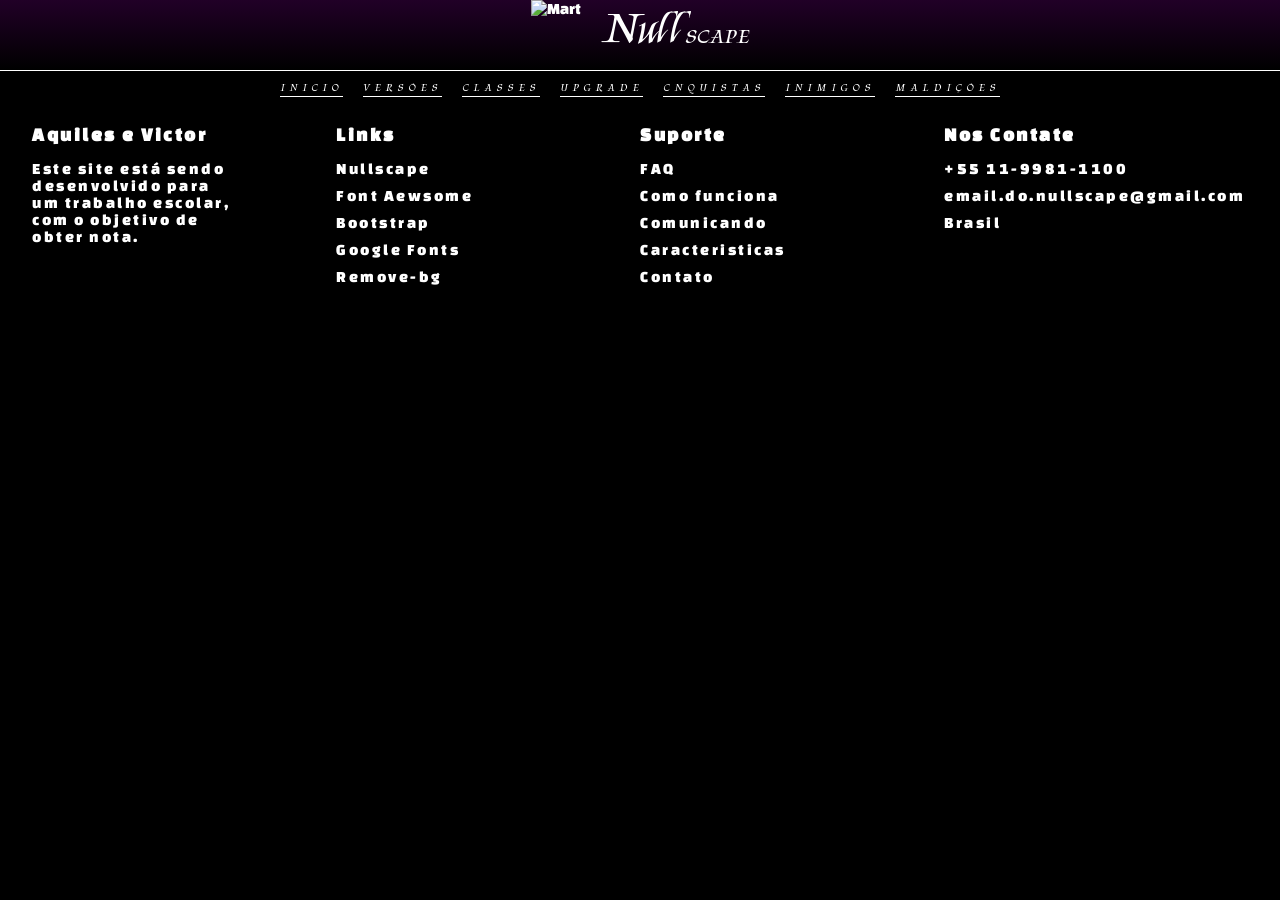
==== maldicoes.html @ 9e1dbe1a "Barra Info adicionada de novo Footer adicionado em todos" ====
<!DOCTYPE html>
<html lang="pt-br">
    <head>
        <meta charset="UTF-8">
        <meta name="viewport" content="width=device-width, initial-scale=1.0">
        <title>Maldições</title>

        <link href="https://cdn.jsdelivr.net/npm/bootstrap@6.0.0-alpha.1/dist/css/bootstrap.min.css" rel="stylesheet" integrity="sha384-B/GM4XqrwHnWXNOWMbloTmrYXZg10cakYGmpfsR/bbzQ6JAJI4ihuyADKLnBgrCe" crossorigin="anonymous">
        <link rel="stylesheet" href="./CSS/style.css">
        <link rel="stylesheet" href="./CSS/style_aquiles.css">
        <link rel="stylesheet" href="./CSS/style_victor.css">
        <link rel="stylesheet" href="https://cdnjs.cloudflare.com/ajax/libs/font-awesome/7.3.1/css/all.min.css" integrity="sha512-QeR2VH+lsBE5LSAe1Q5EnTBbe7XTBubt8dG93Y7gidSgdMCr8nVqKcfKAMyN96SV8KDbZVTDXChatu5G2KQGzg==" crossorigin="anonymous" referrerpolicy="no-referrer">
        <script type="module" src="https://cdn.jsdelivr.net/npm/bootstrap@6.0.0-alpha.1/dist/js/bootstrap.bundle.min.js" integrity="sha384-1a/pXj49ZQ1aHEmrJ+gMw1otqoVsYwlEnlD8mIfY2TV03r20Y0CN7uqx1tQogjPL" crossorigin="anonymous"></script>
    </head>

    <body>
        <header>
            <a href="./index.html" class="logo">
                <img src="./IMG/Mart.png" alt="Mart" class="image_icon">
                <div>
                    <span id="null">Null</span>
                    <span id="scape">SCAPE</span>
                </div>
            </a>
        </header>

        <nav>
            <ul>
                <a href="./index.html"><li>INICIO</li></a>
                <a href="./versoes.html"><li>VERSÕES</li></a>
                <a href="./classes.html"><li>CLASSES</li></a>
                <a href="./upgrades.html"><li>UPGRADE</li></a>
                <a href="./conquistas.html"><li>CNQUISTAS</li></a>
                <a href="./inimigos.html"><li>INIMIGOS</li></a>
                <a href="./maldicoes.html"><li>MALDIÇÕES</li></a>
            </ul>
        </nav>

        <footer>
            <ul>
                <h3>
                    Aquiles e Victor
                </h3>
                <p>
                    Este site está sendo desenvolvido para um trabalho 
                    escolar, com o objetivo de obter nota.
                </p>
                <div class="redes sociais">
                    <i class="fa-brands fa-github"></i>
                    <i class="fa-brands fa-square-whatsapp"></i>
                    <i class="fa-brands fa-square-instagram"></i>
                    <i class="fa-brands fa-x-twitter"></i>
                </div>
            </ul>

            <ul>
                <h3>Links</h3>
                <li><a href="https://www.roblox.com/games/129279692364812/Nullscape?utm_source=chatgpt.com">Nullscape</a></li>
                <li><a href="https://fontawesome.com/">Font Aewsome</a></li>
                <li><a href="https://getbootstrap.com/"></a>Bootstrap</li>
                <li><a href="https://fonts.google.com/?preview.layout=grid">Google Fonts</a></li>
                <li><a href="https://www.remove.bg/pt-br/upload">Remove-bg</a></li>
            </ul>
            
            <ul>
                <h3>Suporte</h3>
                <li><a href="#">FAQ</a></li>
                <li><a href="#">Como funciona</a></li>
                <li><a href="#">Comunicando</a></li>
                <li><a href="#">Caracteristicas</a></li>
                <li><a href="#">Contato</a></li>
            </ul>

            <ul>
                <h3>Nos Contate</h3>
                <li>
                    <p>
                        +55 11-9981-1100
                    </p>
                </li>

                <li>
                    <p>
                        email.do.nullscape@gmail.com
                    </p>
                </li>

                <li>
                    <p>
                       Brasil 
                    </p>
                </li>
            </ul>
        </footer>
---- CSS/style.css ----
/* ==========================================================================
   FONTES
   ========================================================================== */
@import url('https://fonts.googleapis.com/css2?family=Changa+One&family=Kings&display=swap');
@import url('https://fonts.googleapis.com/css2?family=BBH+Bogle&display=swap');
@import url('https://fonts.googleapis.com/css2?family=BBH+Bogle&family=Bona+Nova+SC:ital,wght@0,400;0,700;1,400&family=Smooch+Sans:wght@100..900&display=swap');
@import url('https://fonts.googleapis.com/css2?family=BBH+Bogle&family=Bona+Nova+SC:ital,wght@0,400;0,700;1,400&family=Playwrite+AU+SA+Guides&family=Smooch+Sans:wght@100..900&display=swap');
@import url('https://fonts.googleapis.com/css2?family=BBH+Bogle&family=Bona+Nova+SC:ital,wght@0,400;0,700;1,400&family=Castoro+Titling&family=Playwrite+AU+SA+Guides&family=Smooch+Sans:wght@100..900&display=swap'); 
@import url('https://fonts.googleapis.com/css2?family=BBH+Bogle&family=Bona+Nova+SC:ital,wght@0,400;0,700;1,400&family=Castoro+Titling&family=Orbitron:wght@400..900&family=Playwrite+AU+SA+Guides&family=Smooch+Sans:wght@100..900&display=swap');

/* ==========================================================================
   VARIÁVEIS
   ========================================================================== */
:root {
  --roxo: #b455ff; --rosa: #ff4fd8; --ouro: #ffc61c; --azul: #6fd3ff;
  --fundo: #06030e; --painel: #170c2a; --borda: #3b2166;
}
/* ==========================================================================
   BASE
   ========================================================================== */
* {
    margin: 0;
    padding: 0;
    color: white;
    font-family: "Changa One", sans-serif;
}

body {
    background: black;
}

a {
    text-decoration: none;
}

hr {
  width: 70%;
  height: 0;
  border-bottom: 1px solid var(--ouro);
  text-align: center;
  display: flex;
  justify-self: center;
  margin: 2.5%;
}


/* ==========================================================================
   CABEÇALHO (logo)
   ========================================================================== */
header {
    display: flex;
    flex-direction: column;
    align-items: center;
    background: linear-gradient(to top, rgba(0, 0, 0, 1), rgb(33, 0, 39));
}

.logo {
    display: flex;
    justify-content: center;
}

.image_icon {
    width: 70px;
    height: 70px;
}

.logo span {
    font-family: "Kings", cursive;
    transition: 0.5s ease-in-out;
}

#null {
    font-size: 45px;
}

#scape {
    font-size: 20px;
}

#null:hover {
    font-size: 60px;
    transition: 0.3s ease-in-out;
}


/* ==========================================================================
   MENU DE NAVEGAÇÃO
   ========================================================================== */
nav {
    display: flex;
    justify-content: center;
    border-top: solid 1px white;
    background: black;
    position:static;
}

nav ul {
    display: flex;
    justify-content: center;
    align-items: center;
    width: 100%;
    padding: 0;
    list-style-type: none;
    letter-spacing: 5px;
}

nav li {
    display: flex;
    margin: 10px;
    margin-bottom: -5px;
    border-bottom: solid 1px;
    font-family: "Kings", cursive;
    font-size: 10px;
    transition: 0.2s ease-in-out;
}

nav li:hover {
    font-size: 25px;
    transition: 0.4s ease-in-out;
}


/* ==========================================================================
   CONTEÚDO PRINCIPAL (main)
   ========================================================================== */
main {
    display: flex;
    flex-wrap: wrap;
    flex-direction: column;
    gap: 10px;
    margin-top: 20px;
    justify-content: center;
    align-items: center;

    background: url("../IMG/HGbpcn8asAA7db7.jpg") repeat center;
    background-color: rgba(0,0,0,0.89) ;
    background-blend-mode: multiply;
}

.titulo {
    font-family: "Kings", cursive;
    font-weight: 400;
    font-size: clamp(3.25rem, 10vw, 6.5rem);
    letter-spacing: 0.02em;
    text-shadow: 0 0 28px rgba(255, 79, 216, 0.4);
}
/* ==========================================================================
   CONTEÚDO PRINCIPAL (all)
   ========================================================================== */
.explicacao {
    display: flex;
    flex-direction: row;
    justify-content: center;
    margin: 5px;
    align-items: center;
}

.all {
    display: flex;
    flex-wrap: wrap;
    justify-content: center;
}

/* ==========================================================================
   Card (main)
   ========================================================================== */

.card-text {
    font-size: 25px;
    color: white;
    text-align: justify;

    font-family: "BBH Bogle", sans-serif;
    font-weight: 400;
    font-style: normal;
}

.card-title {
    font-size: 40px;
    color: black;
    font-family: "BBH Bogle", sans-serif;
    font-weight: 400;
    font-style: normal;
    text-indent: 1.5em;
}

.card-img-top {
    height: 150px;
    width: 100%;
    border-radius: 100px 100px 0 0;
} 

.card-body {
    width: 100%;
    display: flex;
    background: var(--fundo);
    padding: 5px;

    border-radius: 5px;
}

.card {
    border: solid var(--borda) ;
    border-radius: 100px 100px 0 0;
}

/* ==========================================================================
   Titulo (main)
   ========================================================================== */
.titulo {
    font-family: "Kings", cursive;
    font-weight: 400;
    font-size: clamp(3.25rem, 10vw, 6.5rem);
    line-height: 1;
    letter-spacing: 0.02em;
    text-shadow: 0 0 28px rgba(255, 79, 216, 0.4);
}

.titulo::after {
    content: "";
    display: block;
    height: 12px;
    margin-top: 16px;
    background: var(--ns-tabuleiro) 0 0 / 24px 24px;
    mask-image: linear-gradient(to right, #000 30%, transparent);
}
/* ==========================================================================
   Inicio (main)
   ========================================================================== */
.inicio {
    border: solid 1px var(--borda);
    background: linear-gradient(rgba(6, 3, 14, .55), rgba(6, 3, 14, .92)), url("../IMG/nullscape-video-fundo2.png") center / cover;
    width: 90%;
    display: flex;
    justify-content: center;
    align-items: center;
    flex-direction: column;
    border-radius: 10px;
    margin: 10px;
    transition: ease-in-out 1s;
}

.inicio:hover {
    transition: ease-in-out 1s;
    transform: scale(1.1);
    border-color: var(--rosa); 
    box-shadow: 0 8px 28px rgba(180, 85, 255, .35);
}

.subtitulo {
    font-size: 20px;
    color: white;
    font-family:  "Kings", cursive;
    font-weight: 400;
    font-style: normal;
    text-indent: 1.5em;
    text-align: center;
    letter-spacing: 2.5px;
}

/* ==========================================================================
   Barra Informativa Simples (main)
   ========================================================================== */
.barra-info {
    border-radius: 20px;

    width: 90%;
    display: flex;
    flex-direction: row;
    justify-content: center;
    background: url(../IMG/fundo-azul-escuro-info-simples.webp) ;
    background-color: rgba(0,0,0,0.5) ;
    background-blend-mode: multiply;
    margin-left: 2% ;
}

.barra-info-partes {
    flex-direction: column;
    margin: 10px;
}

.numero-barra-info {
    text-align: center;
    font-family: "Kings", cursive;
    font-size: 30px;
    color: var(--ouro);
}

.texto-barra-info {
    font-family: "Kings", cursive;
    color: var(--ouro);
    font-size: 15px;
    letter-spacing: 5px;
}

/* ==========================================================================
   Introdução simples do jogo (main)
   ========================================================================== */
.intro-nullscape {
    display: flex;
    justify-content: center;
    flex-wrap: wrap;
}

.square1 {
    display: flex;
    flex-direction: column;

    width: 60%;
    background: url(../IMG/imagem-horizontal-nullscape.png);
    background-color: rgba(0,0,0,0.4) ;
    background-blend-mode: multiply;
    padding: 10px;
    border: var(--borda) solid 1px;
}

.square2 {
    display: flex;
    width: 30%;
    background: url(../IMG/fundo-verde-fosco-intro-simples.webp);
    background-color: rgba(0,0,0,0.4) ;
    background-blend-mode: multiply;
    border: var(--borda) solid 1px;
    margin-left: 5px;
}

.square3 {
    display: flex;
    width: 90%;
    background: url(../IMG/outro-fundo.webp);
    background-color: rgba(0,0,0,0.4) ;
    background-blend-mode: multiply;
    border: var(--borda) solid 1px;
    margin: 5px;
    padding: 10px;
}

.square4 {
    display: flex;
    width: 30%;
    background: url(../IMG/fundo-fosco-amarelo.webp);
    background-color: rgba(0,0,0,0.4) ;
    background-blend-mode: multiply;
    border: var(--borda) solid 1px;
    margin-right: 5px;
}

.square5 {
    display: flex;
    flex-direction: column;

    width: 60%;
    background: url(../IMG/imagem-horizontal-nullscape.png);
    background-color: rgba(0,0,0,0.4) ;
    background-blend-mode: multiply;
    padding: 10px;
    border: var(--borda) solid 1px;
}

.intro-nullscape-titulo {
    color: #ffffff;
    text-shadow:
    0 0 8px   #ffffff,
    0 0 22px  #ffffff,
    0 0 44px #e3b900;
    letter-spacing: 5px;
    font-family: "Castoro Titling", serif;
    font-weight: 400;
    font-style: normal;
}

.intro-nullscape-texto {
    font-size: 20px;
    color: white;
    text-align: justify;

    font-family: "Orbitron", sans-serif;
    font-optical-sizing: auto;
    font-style: normal;
    text-shadow:
    0 0 8px   #ae7d14,
    0 0 22px  #8c3939,
    0 0 44px #e3b900;
    text-indent: 1.5em;
}

.mart-img {
    width: 80%;
    height: 80%;
    margin: auto;
    display: block;
    transition: ease-in-out 1s;
}

.mart-img:hover {
    transition: ease-in-out 1s;
    transform: scale(1.5);
}

/* ==========================================================================
   Last Update (main)
   ========================================================================== */
.last-update {
    width: 90%;
    height: 100vh;
    border: solid 1px var(--borda);
    background: url(../IMG/patch5.1-fundo-bonito.png);
    background-size: 100% 100%;
    background-repeat: no-repeat;
    background-position: center ;
}

/* ==========================================================================
   Footer
   ========================================================================== */
footer {
    background: url("../IMG/footer.webp") repeat center;
    background-color: rgba(0,0,0,0.80) ;
    background-blend-mode: multiply;
    display: flex;
    color: white;
    padding: 2.5%;
    font-family: Arial, Helvetica, sans-serif;
    letter-spacing: 2.5px;
    list-style: none;
}

footer ul {
    width: 25%;
    list-style: none;
}

footer h3 {
    margin-bottom: 16px;
    font-weight: 600;
}

footer i {
    margin-right: 10px;
    font-size: 30px;
}

footer ul > p {
    margin-bottom: 40px;
}

footer li {
    margin: 10px 0;
}

footer p {
    max-width: 200px;
}
---- CSS/style_aquiles.css ----
/* ==========================================================================
   FONTES
   ========================================================================== */
@import url('https://fonts.googleapis.com/css2?family=Changa+One&family=Kings&display=swap');
@import url('https://fonts.googleapis.com/css2?family=BBH+Bogle&display=swap');
@import url('https://fonts.googleapis.com/css2?family=BBH+Bogle&family=Bona+Nova+SC:ital,wght@0,400;0,700;1,400&family=Smooch+Sans:wght@100..900&display=swap');
@import url('https://fonts.googleapis.com/css2?family=BBH+Bogle&family=Bona+Nova+SC:ital,wght@0,400;0,700;1,400&family=Playwrite+AU+SA+Guides&family=Smooch+Sans:wght@100..900&display=swap');
@import url('https://fonts.googleapis.com/css2?family=BBH+Bogle&family=Bona+Nova+SC:ital,wght@0,400;0,700;1,400&family=Castoro+Titling&family=Playwrite+AU+SA+Guides&family=Smooch+Sans:wght@100..900&display=swap'); 
@import url('https://fonts.googleapis.com/css2?family=BBH+Bogle&family=Bona+Nova+SC:ital,wght@0,400;0,700;1,400&family=Castoro+Titling&family=Orbitron:wght@400..900&family=Playwrite+AU+SA+Guides&family=Smooch+Sans:wght@100..900&display=swap');

/* ==========================================================================
   VARIÁVEIS
   ========================================================================== */
:root {
  --roxo: #b455ff; --rosa: #ff4fd8; --ouro: #ffc61c; --azul: #6fd3ff;
  --fundo: #06030e; --painel: #170c2a; --borda: #3b2166;
}

/* ==========================================================================
   VARIÁVEIS
   ========================================================================== */
#inicio-classes {

}
---- CSS/style_victor.css ----
/* ==========================================================================
   VARIÁVEIS
   ========================================================================== */
   :root {
    --roxo: #b455ff; --rosa: #ff4fd8; --ouro: #ffc61c; --azul: #6fd3ff;
    --fundo: #06030e; --painel: #170c2a; --borda: #3b2166;
  }

/* ==========================================================================
   CONTEÚDO PRINCIPAL (main)
   ========================================================================== */
.inicio-inimigos {
    border: solid 1px var(--borda);
    background: linear-gradient(rgba(6, 3, 14, .55), rgba(6, 3, 14, .92)), url("../IMG/voidbound_squad.png") center / cover;
    width: 90%;
    display: flex;
    justify-content: center;
    align-items: center;
    flex-direction: column;
    border-radius: 10px;
    margin: 10px;
    transition: ease-in-out 1s;
}
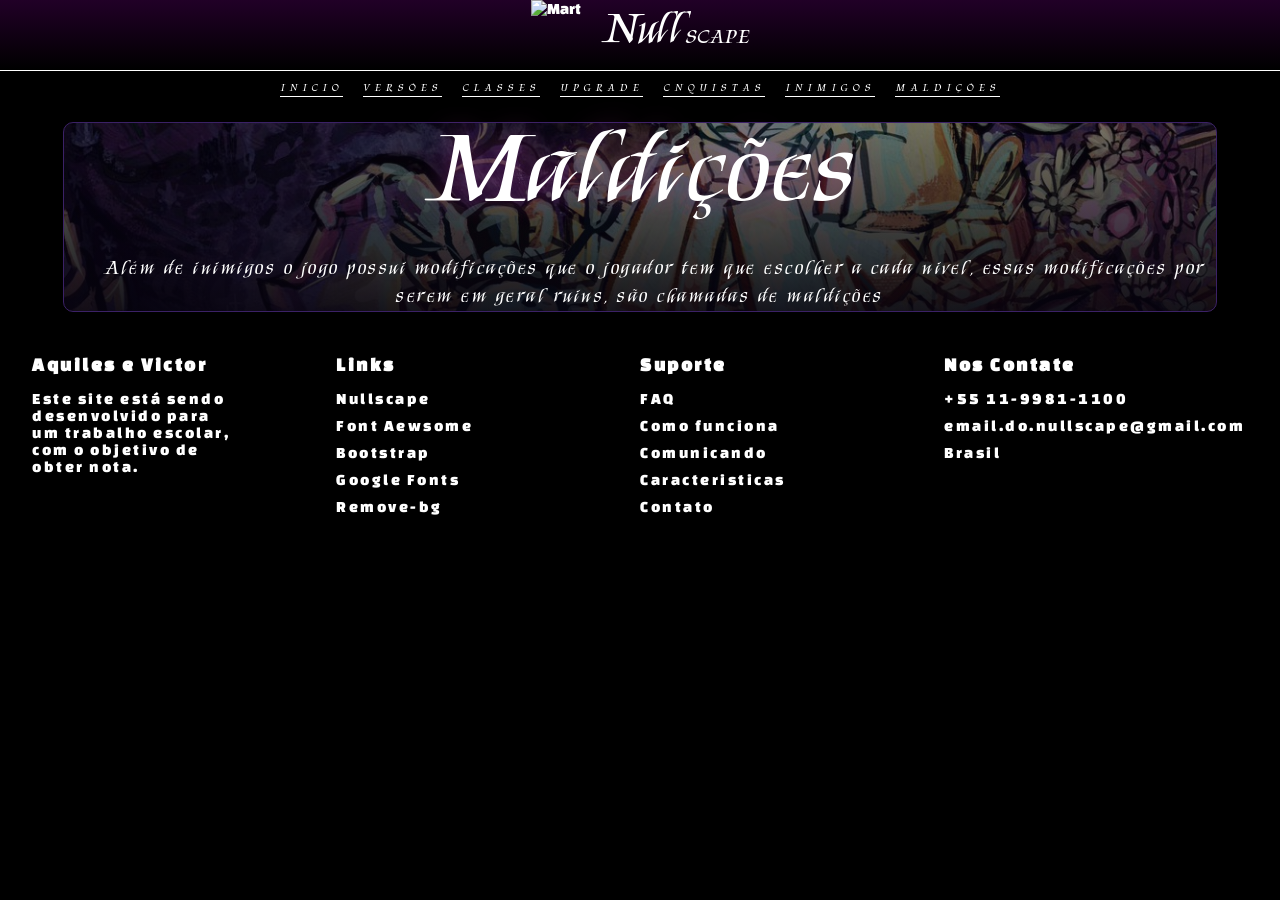
==== commit e72fb0b0: "Inicio adicionado a todos" ====
--- a/maldicoes.html
+++ b/maldicoes.html
@@ -35,6 +35,13 @@
                 <a href="./maldicoes.html"><li>MALDIÇÕES</li></a>
             </ul>
         </nav>
+
+        <main>
+            <div class="inicio" id="inicio-maldicoes">
+                <h1 class="titulo">Maldições</h1>
+                <p class="subtitulo">Além de inimigos o jogo possui modificações que o jogador tem que escolher a cada nivel, essas modificações por serem em geral ruins, são chamadas de maldições </p>
+            </div>
+        </main>
 
         <footer>
             <ul>
--- a/CSS/style_aquiles.css
+++ b/CSS/style_aquiles.css
@@ -7,6 +7,7 @@
 @import url('https://fonts.googleapis.com/css2?family=BBH+Bogle&family=Bona+Nova+SC:ital,wght@0,400;0,700;1,400&family=Playwrite+AU+SA+Guides&family=Smooch+Sans:wght@100..900&display=swap');
 @import url('https://fonts.googleapis.com/css2?family=BBH+Bogle&family=Bona+Nova+SC:ital,wght@0,400;0,700;1,400&family=Castoro+Titling&family=Playwrite+AU+SA+Guides&family=Smooch+Sans:wght@100..900&display=swap'); 
 @import url('https://fonts.googleapis.com/css2?family=BBH+Bogle&family=Bona+Nova+SC:ital,wght@0,400;0,700;1,400&family=Castoro+Titling&family=Orbitron:wght@400..900&family=Playwrite+AU+SA+Guides&family=Smooch+Sans:wght@100..900&display=swap');
+@import url('https://fonts.googleapis.com/css2?family=BBH+Bogle&family=Bona+Nova+SC:ital,wght@0,400;0,700;1,400&family=Castoro+Titling&family=Lato:ital,wght@0,100;0,300;0,400;0,700;0,900;1,100;1,300;1,400;1,700;1,900&family=Orbitron:wght@400..900&family=Playwrite+AU+SA+Guides&family=Smooch+Sans:wght@100..900&display=swap');
 
 /* ==========================================================================
    VARIÁVEIS
@@ -17,8 +18,24 @@
 }
 
 /* ==========================================================================
-   VARIÁVEIS
+   INICIO todos
    ========================================================================== */
 #inicio-classes {
+    background: linear-gradient(rgba(6, 3, 14, .55), rgba(6, 3, 14, .92)), url("../IMG/classes\ juntas.webp") center / cover;
+}
+#inicio-conquistas {
+    background: linear-gradient(rgba(6, 3, 14, .55), rgba(6, 3, 14, .92)), url("../IMG/NullscapeBackground.jpg") center / cover;
+}
+#inicio-maldicoes {
+    background: linear-gradient(rgba(6, 3, 14, .55), rgba(6, 3, 14, .92)), url("../IMG/fundo-maldicoes.jpg") center / cover;
+}
+#inicio-versoes {
+    background: linear-gradient(rgba(6, 3, 14, .55), rgba(6, 3, 14, .92)), url("../IMG/imagem-nullscaoe-fundo-ramdom.jpg") center / cover;
+}
+#inicio-upgrades {
+    background: linear-gradient(rgba(6, 3, 14, .55), rgba(6, 3, 14, .92)), url("../IMG/fundo-upgrades.jpg") center / cover;
+}
 
-}
+/* ==========================================================================
+   Footer
+   ========================================================================== */
